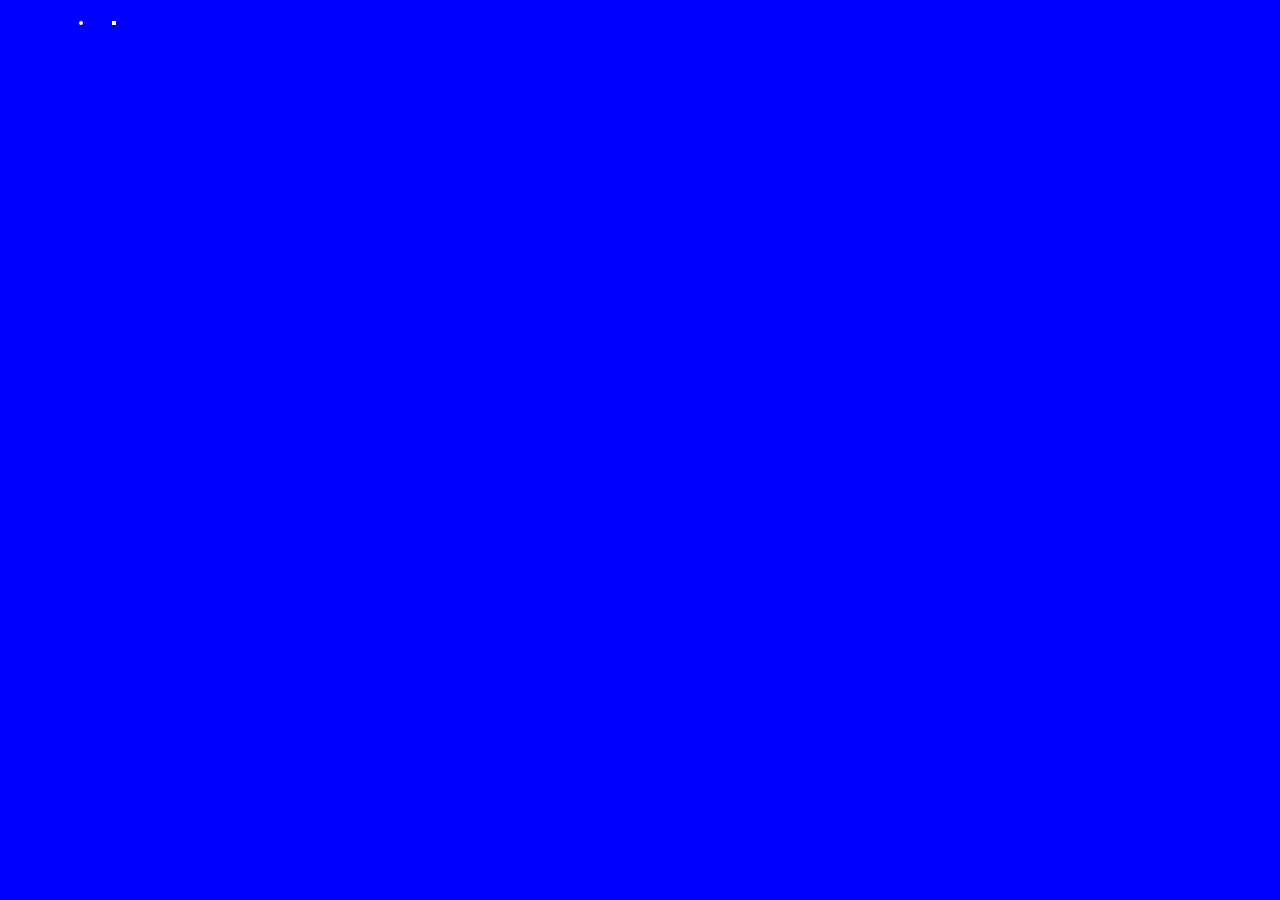
==== avatar/index.html @ e6dfc543 "😍" ====
<!DOCTYPE html>
<html lang="en">
<head>
    <meta charset="UTF-8">
    <meta name="viewport" content="width=device-width, initial-scale=1.0">
    <title>Document</title>
    <link rel="stylesheet" href="style.css">
</head>
<body>
    <img class="defaultavathar" src="https://i.pinimg.com/originals/b9/6a/69/b96a69ab477ffabfdee571ebd2d64990.jpg" alt="">
    <img class="defaultavathar bigavatar" src="https://i.pinimg.com/originals/b9/6a/69/b96a69ab477ffabfdee571ebd2d64990.jpg" alt="">
    <img class="defaultavathar borderavatar" src="https://i.pinimg.com/originals/b9/6a/69/b96a69ab477ffabfdee571ebd2d64990.jpg" alt="">
    <img class="defaultavathar squaravatar avatarshadow borderavatar" src="https://i.pinimg.com/originals/b9/6a/69/b96a69ab477ffabfdee571ebd2d64990.jpg" alt="">
    <img class="defaultavathar avatarshadow" src="https://i.pinimg.com/originals/b9/6a/69/b96a69ab477ffabfdee571ebd2d64990.jpg" alt="">
</body>
</html>
---- avatar/style.css ----
body{
    background: blue;
}


.defaultavathar{
    border-radius: 50%;
    width: 100px;
    margin: 1%;
}

.bigavatar{
    width: 150px;
}

.borderavatar{
    border: 2px solid rgb(255, 255, 255);
}

.squaravatar{
    border-radius: 0; 
}

.avatarshadow{
    box-shadow: 1px 2px 5px rgba(0,0,0,0.8);
}
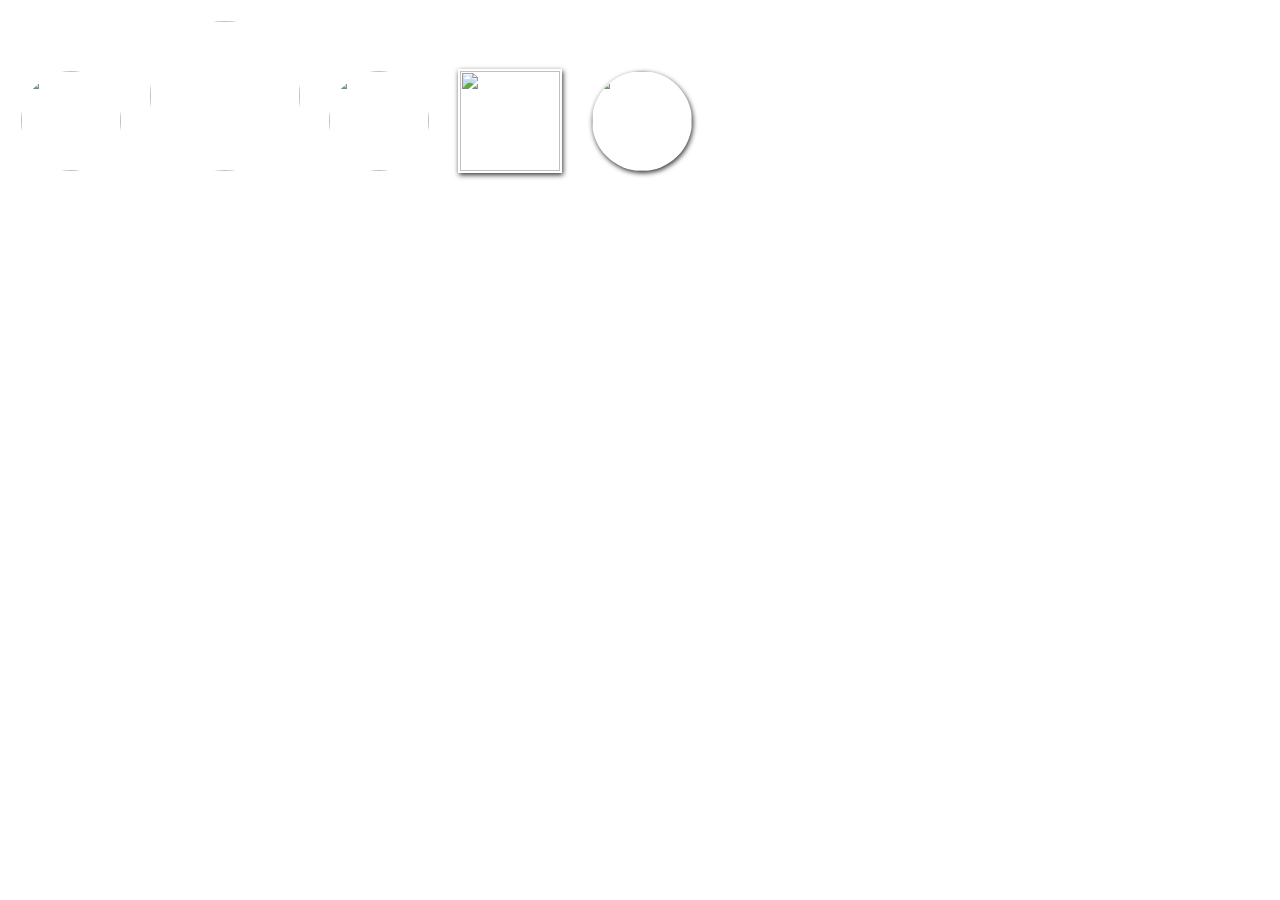
==== commit cb96f405: "😁" ====
--- a/avatar/index.html
+++ b/avatar/index.html
@@ -9,7 +9,7 @@
 <body>
     <img class="defaultavathar" src="https://i.pinimg.com/originals/b9/6a/69/b96a69ab477ffabfdee571ebd2d64990.jpg" alt="">
     <img class="defaultavathar bigavatar" src="https://i.pinimg.com/originals/b9/6a/69/b96a69ab477ffabfdee571ebd2d64990.jpg" alt="">
-    <img class="defaultavathar borderavatar" src="https://i.pinimg.com/originals/b9/6a/69/b96a69ab477ffabfdee571ebd2d64990.jpg" alt="">
+    <img class="defaultavathar ext install dbankier.vscode-quick-selectborderavatar" src="https://i.pinimg.com/originals/b9/6a/69/b96a69ab477ffabfdee571ebd2d64990.jpg" alt="">
     <img class="defaultavathar squaravatar avatarshadow borderavatar" src="https://i.pinimg.com/originals/b9/6a/69/b96a69ab477ffabfdee571ebd2d64990.jpg" alt="">
     <img class="defaultavathar avatarshadow" src="https://i.pinimg.com/originals/b9/6a/69/b96a69ab477ffabfdee571ebd2d64990.jpg" alt="">
 </body>
--- a/avatar/style.css
+++ b/avatar/style.css
@@ -1,16 +1,15 @@
-body{
-    background: blue;
-}
 
 
 .defaultavathar{
     border-radius: 50%;
     width: 100px;
+    height: 100px;
     margin: 1%;
 }
 
 .bigavatar{
     width: 150px;
+    height:150px;
 }
 
 .borderavatar{
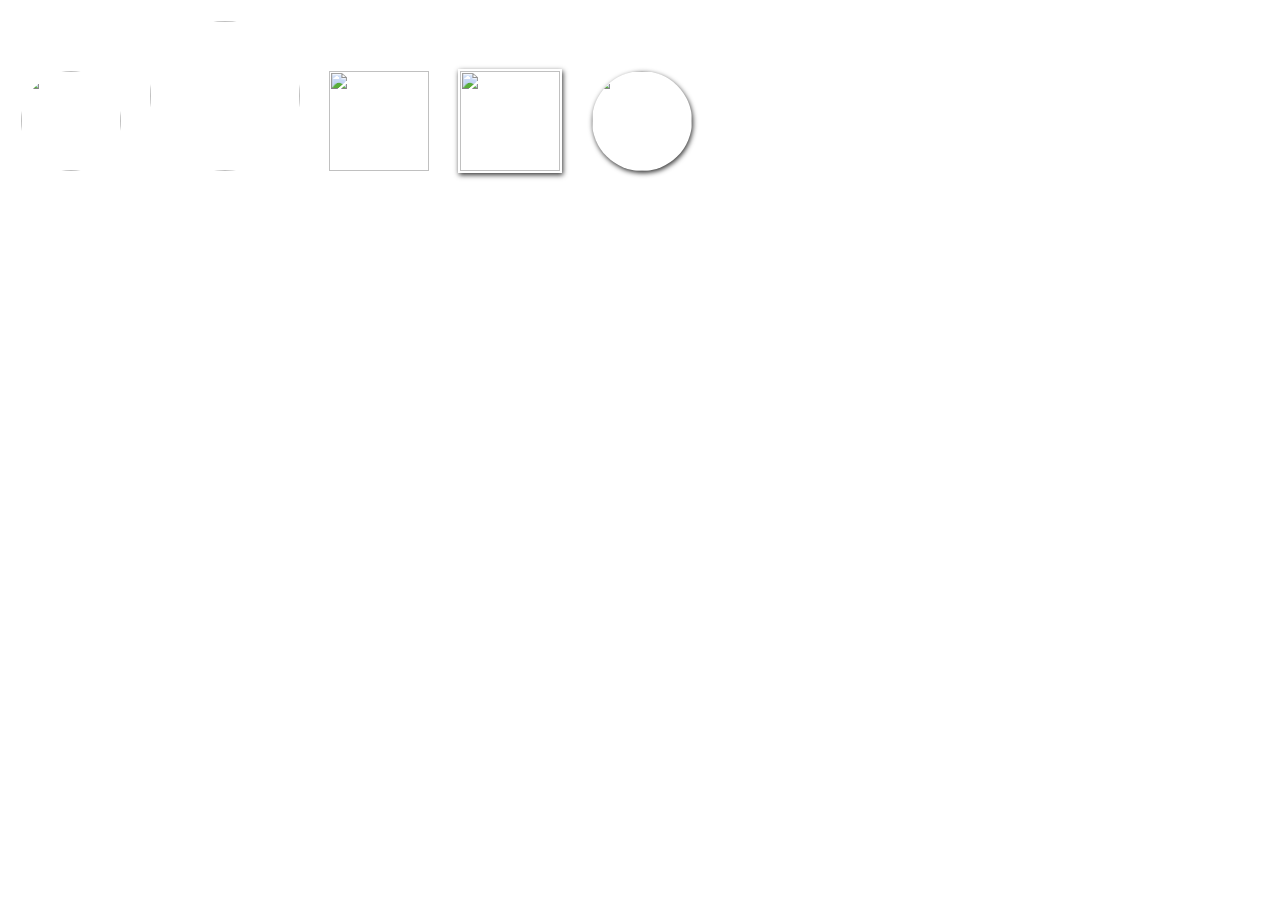
==== commit 9a3b968d: ":tada: sass" ====
--- a/avatar/index.html
+++ b/avatar/index.html
@@ -9,7 +9,7 @@
 <body>
     <img class="defaultavathar" src="https://i.pinimg.com/originals/b9/6a/69/b96a69ab477ffabfdee571ebd2d64990.jpg" alt="">
     <img class="defaultavathar bigavatar" src="https://i.pinimg.com/originals/b9/6a/69/b96a69ab477ffabfdee571ebd2d64990.jpg" alt="">
-    <img class="defaultavathar ext install dbankier.vscode-quick-selectborderavatar" src="https://i.pinimg.com/originals/b9/6a/69/b96a69ab477ffabfdee571ebd2d64990.jpg" alt="">
+    <img class="defaultavathar squaravatar" src="https://i.pinimg.com/originals/b9/6a/69/b96a69ab477ffabfdee571ebd2d64990.jpg" alt="">
     <img class="defaultavathar squaravatar avatarshadow borderavatar" src="https://i.pinimg.com/originals/b9/6a/69/b96a69ab477ffabfdee571ebd2d64990.jpg" alt="">
     <img class="defaultavathar avatarshadow" src="https://i.pinimg.com/originals/b9/6a/69/b96a69ab477ffabfdee571ebd2d64990.jpg" alt="">
 </body>
--- a/avatar/style.css
+++ b/avatar/style.css
@@ -1,25 +1,25 @@
-
-
-.defaultavathar{
-    border-radius: 50%;
-    width: 100px;
-    height: 100px;
-    margin: 1%;
+.defaultavathar {
+  border-radius: 50%;
+  width: 100px;
+  height: 100px;
+  margin: 1%;
 }
 
-.bigavatar{
-    width: 150px;
-    height:150px;
+.bigavatar {
+  width: 150px;
+  height: 150px;
 }
 
-.borderavatar{
-    border: 2px solid rgb(255, 255, 255);
+.borderavatar {
+  border: 2px solid #ffffff;
 }
 
-.squaravatar{
-    border-radius: 0; 
+.squaravatar {
+  border-radius: 0;
 }
 
-.avatarshadow{
-    box-shadow: 1px 2px 5px rgba(0,0,0,0.8);
-}+.avatarshadow {
+  -webkit-box-shadow: 1px 2px 5px rgba(0, 0, 0, 0.8);
+          box-shadow: 1px 2px 5px rgba(0, 0, 0, 0.8);
+}
+/*# sourceMappingURL=style.css.map */